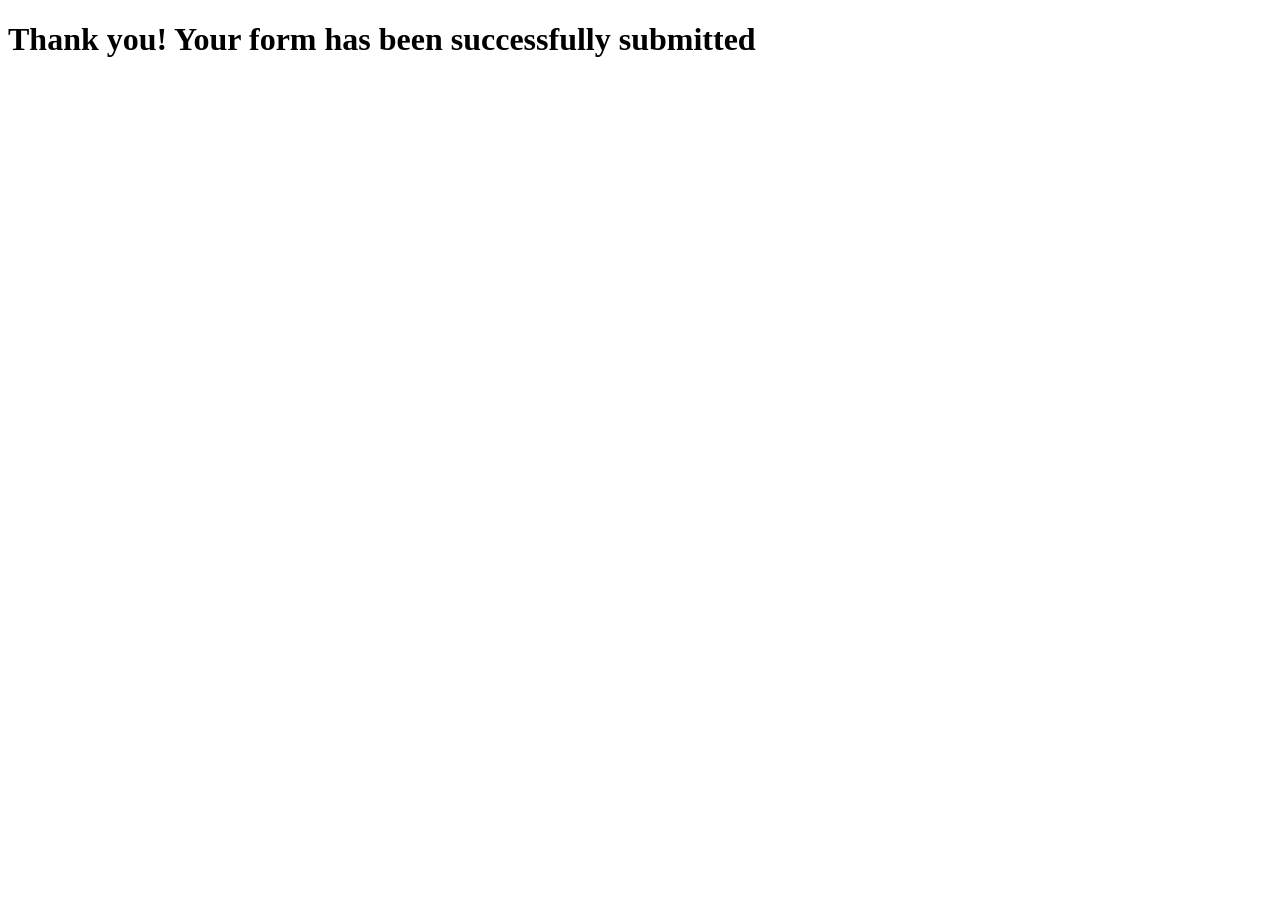
==== postSubmission.html @ 8b2c4158 "[Web-to-lead] initial changes" ====
<!DOCTYPE html>
<html lang="en">
<head>
    <meta charset="UTF-8">
    <meta name="viewport" content="width=device-width, initial-scale=1.0">
    <title>Thank You</title>
</head>
<body>
    <h1>Thank you! Your form has been successfully submitted</h1>
</body>
</html>
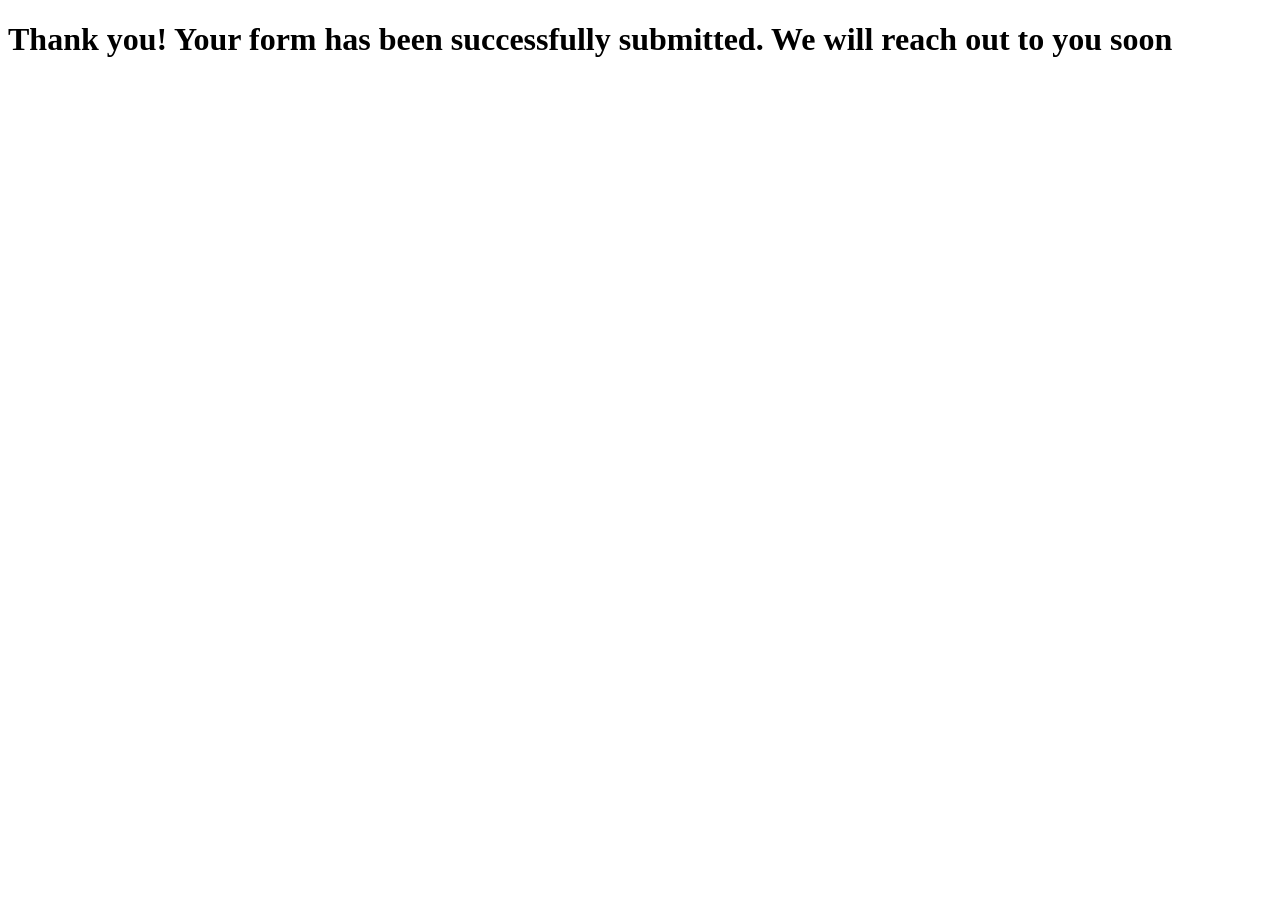
==== commit 8199e511: "[web-to-lead] return URL changes" ====
--- a/postSubmission.html
+++ b/postSubmission.html
@@ -6,6 +6,6 @@
     <title>Thank You</title>
 </head>
 <body>
-    <h1>Thank you! Your form has been successfully submitted</h1>
+    <h1>Thank you! Your form has been successfully submitted. We will reach out to you soon</h1>
 </body>
 </html>
